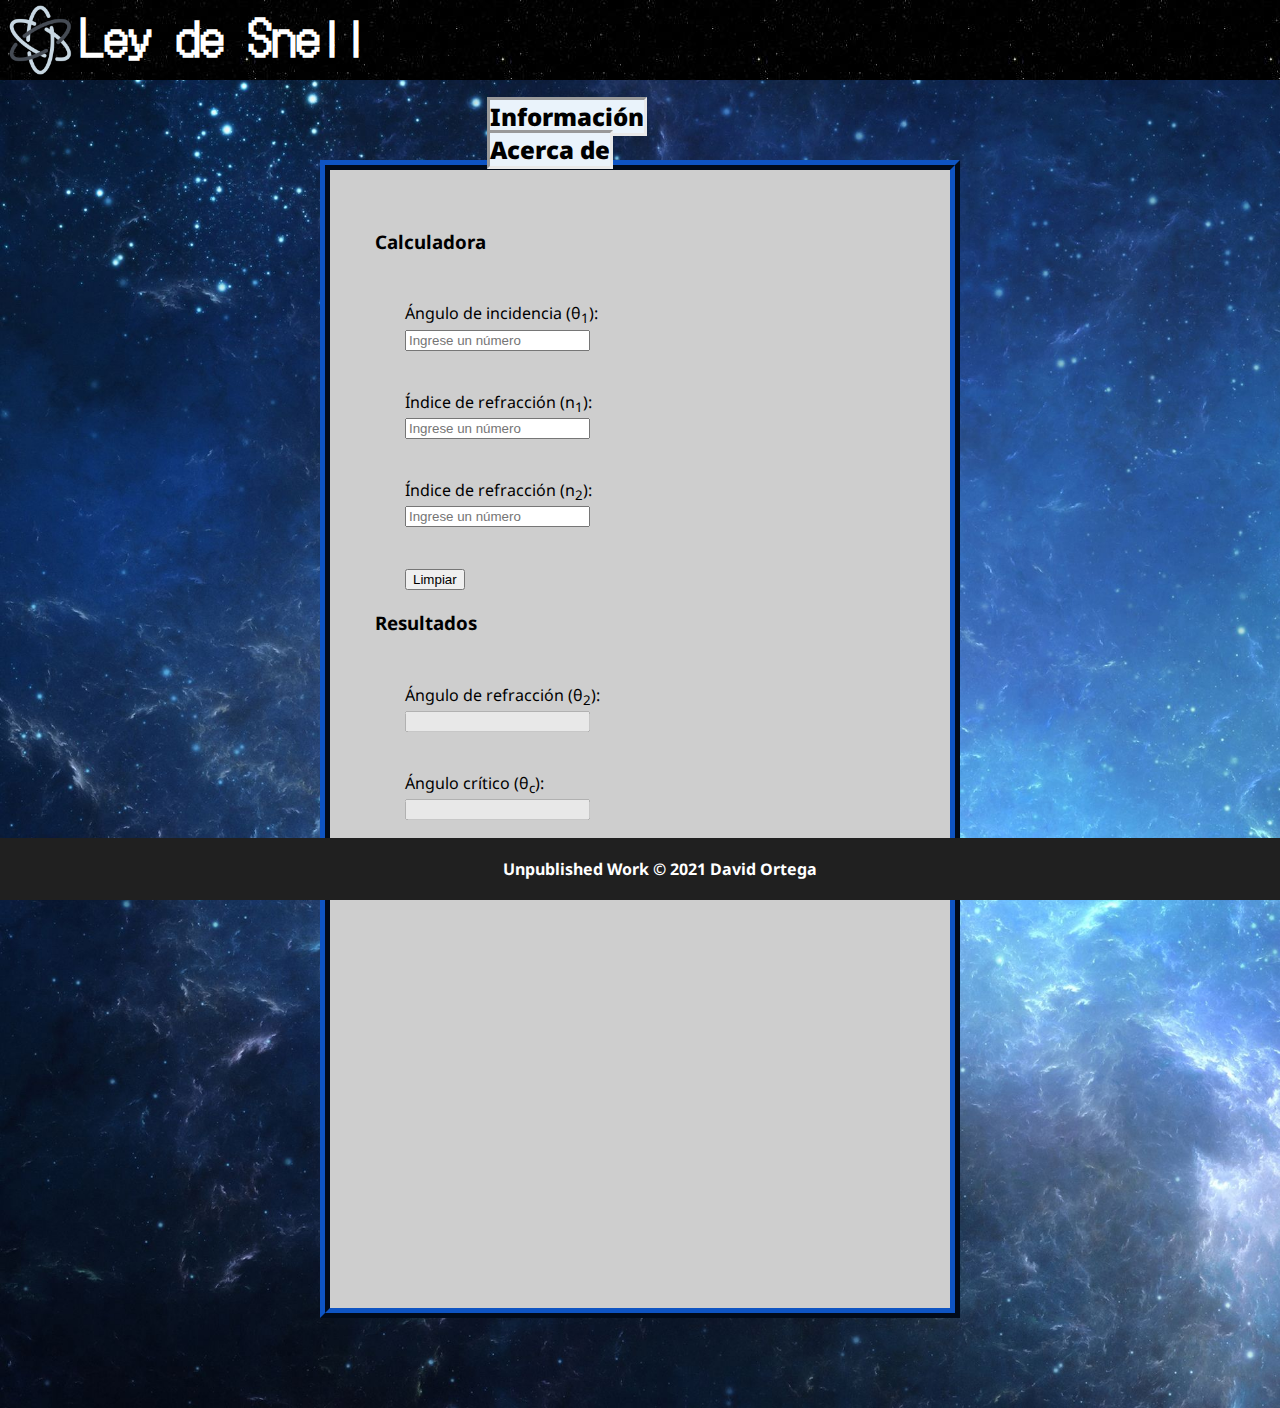
==== index.html @ 6e828c1d "Se agregaron nuevos cambios." ====
<!DOCTYPE html>
<html lang="es">
<head>
    <meta charset="UTF-8">
    <title>Ley de Snell</title>
    <meta content="David, Ortega" name="autor">
    <meta content="Ley de Snell" name="descripción">
    <meta content="Ley de Snell, Calculadora, Optica" name="palabras-principales">
    <link rel="stylesheet" href="miEstilo.css" type="text/css">
    <link rel="preconnect" href="https://fonts.gstatic.com">
    <link href="https://fonts.googleapis.com/css2?family=DotGothic16&family=Noto+Sans&display=swap" rel="stylesheet">
    <link rel="shortcut icon" href="Imagenes/favicon.ico">
</head>
<body>
<header>
    <!--Cabecera de la página-->
    <img src="Imagenes/physics.png" alt="Logo de física">
    <a href="index.html"><h1 id="tit_header">Ley de Snell</h1></a>
</header>
<nav>
    <!--Aquí iran los botones de mi página-->
    <div class="boton">
        <a href="información.html">Información</a>
        <a href="about_me.html">Acerca de</a>
    </div>
</nav>
<section>
    <!--Información general-->
    <div class="columna_uno">
        <h3>Calculadora</h3>
        <div>
            <label for="ang_inc">Ángulo de incidencia (θ<sub>1</sub>):</label><br>
            <input type="number" name="ang_inc" id="ang_inc" placeholder="Ingrese un número">
        </div>
        <div>
            <label for="n1">Índice de refracción (n<sub>1</sub>):</label><br>
            <input type="number" name="n1" id="n1" placeholder="Ingrese un número">
        </div>
        <div>
            <label for="n2">Índice de refracción (n<sub>2</sub>):</label><br>
            <input type="number" name="n2" id="n2" placeholder="Ingrese un número">
        </div>
        <div>
            <button type="button">Limpiar</button>
        </div>
    </div>
    <div class="columna_dos">
        <h3>Resultados</h3>
        <div>
            <label for="ang_ref">Ángulo de refracción (θ<sub>2</sub>):</label><br>
            <input type="number" name="ang_ref" id="ang_ref" disabled>
        </div>
        <div>
            <label for="ang_crit">Ángulo crítico (θ<sub>c</sub>):</label><br>
            <input type="number" name="ang_crit" id="ang_crit" disabled>
        </div>
        <div>
            <button type="button">Calcular</button>
        </div>
    </div>
    <canvas id="img_snell">
        El navegador no soporta canvas.
    </canvas>
</section>
<footer>
    <b>Unpublished Work © 2021 David Ortega</b>
</footer>
</body>
</html>
---- miEstilo.css ----
header{
    position: absolute;
    width: 100%;
    height: 80px;
    top: 0;
    background-image: url("Imagenes/73_26_7.jpg");
    background-repeat: repeat-x;

}

#tit_header{
    float: left;
    text-align: center;
    font-size: xxx-large;
    font-family: 'DotGothic16', sans-serif;
    margin: 0%;
    color: white;
    padding-right: 110px;
}

a{
    text-decoration: none;
}

body{
    font-family: 'Noto Sans', sans-serif;
    background: url("Imagenes/background.jpg") darkblue;
    background-size: cover;
    padding: 0px;
    margin: 0px;
}

header img {
    width: 80px;
    float: left;

}

nav{
    display: flex;
    position: relative;
    top: 50px; left: 0; right: 0;
    height: 20px;
    justify-content: space-around;
    align-content: center;
    padding: 10px 15px 110px 15px;
    margin: 10px 370px 10px 370px;


}

section{
    border-width: 10px;
    border-style: ridge;
    border-color: #08306f;
    background-color: #cecece;
    padding: 10px 15px 250px 15px;
    margin: 10px 320px 90px 320px;

}

#pag_info{
    border-width: 10px;
    border-style: ridge;
    border-color: #08306f;
    background-color: #cecece;
    padding: 10px 15px 130px 15px;
    margin: 10px 150px 90px 150px;

}

h2{
    font-size: xx-large ;
    color: cyan;
    -webkit-text-stroke: 0.5px black;

}

#img_ref{
    width: 420px;
    display:block;
    margin:auto;
}

#img_ref2{
    width: 420px;
    display:block;
    margin:auto;
    float: left;
    padding-right: 70px ;
}

#exp_ind{
    width: 30%;
    display: block;
    margin: 0;
}

table {
    border-collapse: separate;
    border-spacing: 5px;
    background-color: #08306f;
    color: #fff;
    margin: auto;
}
td, th {
    background: #cecece;
    color: #000;
    width: 50%;
}

caption{
    color: black;
    font-weight: bold;
}

#for_snell{
    width: 340px;
    margin-bottom: 200px;
}

#ej_snell{
    width: 300px;
    float: right;
    padding-right: 50%;
}

.video{
    text-align: center;
}


footer {
    text-align: center;
    position: fixed;
    color: white;
    left: 0;
    bottom: 0;
    width: 100%;
    background: #202020;
    padding: 20px;
}


div{
    padding: 30px 80px 10px 30px;
}

.columna_uno {
    float: left;
}

input::-webkit-outer-spin-button,
input::-webkit-inner-spin-button {
    -webkit-appearance: none;
    margin: 0;
}

.boton a{
    font-family: 'Noto Sans',Arial,sans-serif;
    font-size: 24px;
    font-weight: 900;
    background-color: #EAF3FB;
    text-decoration: none;
    color: #000000;
    border-top-width: 3px;
    border-right-width: 3px;
    border-bottom-width: 3px;
    border-left-width: 3px;
    border-top-style: solid;
    border-right-style: solid;
    border-bottom-style: solid;
    border-left-style: solid;
    border-top-color: #999999;
    border-right-color: #E9E9E9;
    border-bottom-color: #E9E9E9;
    border-left-color: #999999;
    margin: 72px;


}

.boton a:hover{
    font-family: 'Noto Sans',Arial,sans-serif;
    font-size: 24px;
    font-weight: 900;
    background-color: rgba(19, 188, 255, 0.87);
    text-decoration: none;
    color: #FFFFFF;
    border-top-width: 3px;
    border-right-width: 3px;
    border-bottom-width: 3px;
    border-left-width: 3px;
    border-top-style: solid;
    border-right-style: solid;
    border-bottom-style: solid;
    border-left-style: solid;
    border-top-color: #E9E9E9;
    border-right-color: #666666;
    border-bottom-color: #666666;
    border-left-color: #E9E9E9;
}

.sobre_mi {
    border-width: 10px;
    border-style: ridge;
    border-color: #08306f;
    background-color: #cecece;
    padding: 10px 15px 25px 15px;
    margin: 10px 270px 90px 270px;

}

.sobre_mi img{
    width: 420px;
    display:block;
    margin:auto;
}
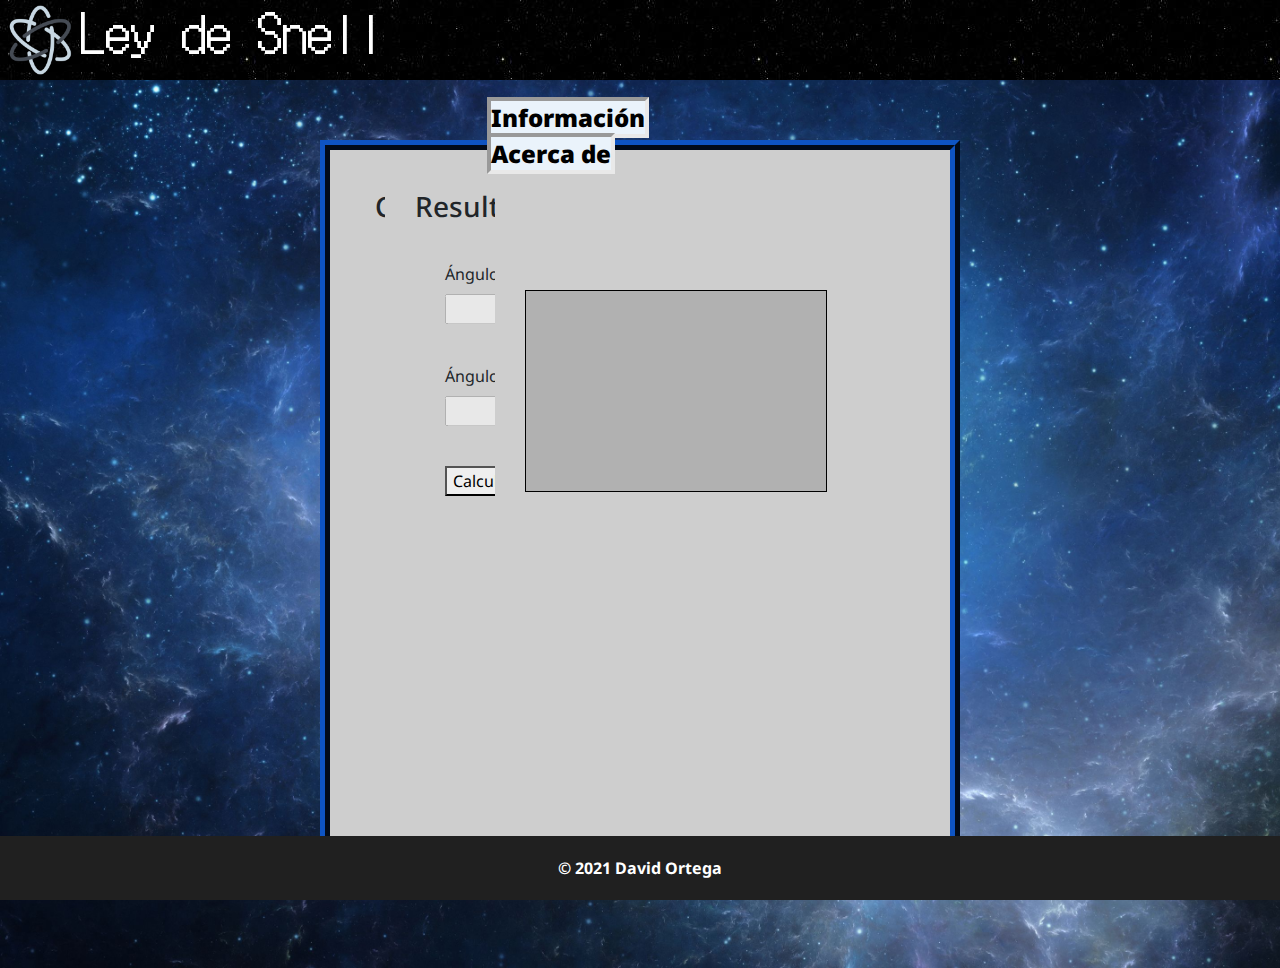
==== commit ff543a84: "Se agregaron las funciones de Javascript." ====
--- a/index.html
+++ b/index.html
@@ -2,14 +2,20 @@
 <html lang="es">
 <head>
     <meta charset="UTF-8">
+    <meta name="viewport" content="width=device-width, user-scalable=no">
     <title>Ley de Snell</title>
     <meta content="David, Ortega" name="autor">
     <meta content="Ley de Snell" name="descripción">
     <meta content="Ley de Snell, Calculadora, Optica" name="palabras-principales">
+    <link rel="stylesheet" href="https://stackpath.bootstrapcdn.com/bootstrap/4.3.1/css/bootstrap.min.css" integrity="sha384-ggOyR0iXCbMQv3Xipma34MD+dH/1fQ784/j6cY/iJTQUOhcWr7x9JvoRxT2MZw1T" crossorigin="anonymous">
     <link rel="stylesheet" href="miEstilo.css" type="text/css">
     <link rel="preconnect" href="https://fonts.gstatic.com">
     <link href="https://fonts.googleapis.com/css2?family=DotGothic16&family=Noto+Sans&display=swap" rel="stylesheet">
     <link rel="shortcut icon" href="Imagenes/favicon.ico">
+    <script src="https://code.jquery.com/jquery-3.3.1.slim.min.js" integrity="sha384-q8i/X+965DzO0rT7abK41JStQIAqVgRVzpbzo5smXKp4YfRvH+8abtTE1Pi6jizo" crossorigin="anonymous"></script>
+    <script src="https://cdnjs.cloudflare.com/ajax/libs/popper.js/1.14.7/umd/popper.min.js" integrity="sha384-UO2eT0CpHqdSJQ6hJty5KVphtPhzWj9WO1clHTMGa3JDZwrnQq4sF86dIHNDz0W1" crossorigin="anonymous"></script>
+    <script src="https://stackpath.bootstrapcdn.com/bootstrap/4.3.1/js/bootstrap.min.js" integrity="sha384-JjSmVgyd0p3pXB1rRibZUAYoIIy6OrQ6VrjIEaFf/nJGzIxFDsf4x0xIM+B07jRM" crossorigin="anonymous"></script>
+    <script type="text/javascript" src="misFunciones.js"></script>
 </head>
 <body>
 <header>
@@ -24,7 +30,7 @@
         <a href="about_me.html">Acerca de</a>
     </div>
 </nav>
-<section>
+<section id="pag_inicio">
     <!--Información general-->
     <div class="columna_uno">
         <h3>Calculadora</h3>
@@ -41,7 +47,7 @@
             <input type="number" name="n2" id="n2" placeholder="Ingrese un número">
         </div>
         <div>
-            <button type="button">Limpiar</button>
+            <button type="button" onclick="borrarCampos()">Limpiar</button>
         </div>
     </div>
     <div class="columna_dos">
@@ -55,15 +61,17 @@
             <input type="number" name="ang_crit" id="ang_crit" disabled>
         </div>
         <div>
-            <button type="button">Calcular</button>
+            <button type="button" onclick="myFunction()">Calcular</button>
         </div>
     </div>
-    <canvas id="img_snell">
+    <div id="divCanvas">
+    <canvas id="myCanvas" class="dibujo" width="300px" height="200px">
         El navegador no soporta canvas.
     </canvas>
+    </div>
 </section>
 <footer>
-    <b>Unpublished Work © 2021 David Ortega</b>
+    <b>© 2021 David Ortega</b>
 </footer>
 </body>
 </html>
--- a/miEstilo.css
+++ b/miEstilo.css
@@ -1,4 +1,4 @@
-header{
+header {
     position: absolute;
     width: 100%;
     height: 80px;
@@ -8,26 +8,26 @@
 
 }
 
-#tit_header{
+#tit_header {
     float: left;
     text-align: center;
-    font-size: xxx-large;
+    font-size: 325%;
     font-family: 'DotGothic16', sans-serif;
-    margin: 0%;
+    margin: 0;
     color: white;
     padding-right: 110px;
 }
 
-a{
+a {
     text-decoration: none;
 }
 
-body{
+body {
     font-family: 'Noto Sans', sans-serif;
     background: url("Imagenes/background.jpg") darkblue;
     background-size: cover;
-    padding: 0px;
-    margin: 0px;
+    padding: 0;
+    margin: 0;
 }
 
 header img {
@@ -36,10 +36,12 @@
 
 }
 
-nav{
+nav {
     display: flex;
     position: relative;
-    top: 50px; left: 0; right: 0;
+    top: 50px;
+    left: 0;
+    right: 0;
     height: 20px;
     justify-content: space-around;
     align-content: center;
@@ -49,17 +51,18 @@
 
 }
 
-section{
+#pag_inicio {
     border-width: 10px;
     border-style: ridge;
     border-color: #08306f;
     background-color: #cecece;
     padding: 10px 15px 250px 15px;
     margin: 10px 320px 90px 320px;
-
-}
-
-#pag_info{
+    display: flex;
+
+}
+
+#pag_info {
     border-width: 10px;
     border-style: ridge;
     border-color: #08306f;
@@ -69,28 +72,28 @@
 
 }
 
-h2{
-    font-size: xx-large ;
+h2 {
+    font-size: xx-large;
     color: cyan;
-    -webkit-text-stroke: 0.5px black;
-
-}
-
-#img_ref{
+    -webkit-text-stroke: 1px black;
+}
+
+
+#img_ref {
     width: 420px;
-    display:block;
-    margin:auto;
-}
-
-#img_ref2{
+    display: block;
+    margin: auto;
+}
+
+#img_ref2 {
     width: 420px;
-    display:block;
-    margin:auto;
-    float: left;
-    padding-right: 70px ;
-}
-
-#exp_ind{
+    display: block;
+    margin: auto;
+    float: left;
+    padding-right: 70px;
+}
+
+#exp_ind {
     width: 30%;
     display: block;
     margin: 0;
@@ -103,30 +106,33 @@
     color: #fff;
     margin: auto;
 }
+
 td, th {
     background: #cecece;
     color: #000;
     width: 50%;
 }
 
-caption{
+caption {
     color: black;
     font-weight: bold;
-}
-
-#for_snell{
+    margin-bottom: 100px;
+}
+
+#for_snell {
     width: 340px;
-    margin-bottom: 200px;
-}
-
-#ej_snell{
+    margin-bottom: 20px;
+}
+
+#ej_snell {
     width: 300px;
     float: right;
     padding-right: 50%;
 }
 
-.video{
+.video {
     text-align: center;
+    border: none;
 }
 
 
@@ -142,12 +148,20 @@
 }
 
 
-div{
+div {
     padding: 30px 80px 10px 30px;
 }
 
 .columna_uno {
     float: left;
+    padding-right: 10px;
+    overflow: hidden;
+    white-space: nowrap;
+}
+
+.columna_dos {
+    overflow: hidden;
+    white-space: nowrap;
 }
 
 input::-webkit-outer-spin-button,
@@ -156,17 +170,17 @@
     margin: 0;
 }
 
-.boton a{
-    font-family: 'Noto Sans',Arial,sans-serif;
+.boton a {
+    font-family: 'Noto Sans', Arial, sans-serif;
     font-size: 24px;
     font-weight: 900;
     background-color: #EAF3FB;
     text-decoration: none;
     color: #000000;
-    border-top-width: 3px;
-    border-right-width: 3px;
-    border-bottom-width: 3px;
-    border-left-width: 3px;
+    border-top-width: 4px;
+    border-right-width: 4px;
+    border-bottom-width: 4px;
+    border-left-width: 4px;
     border-top-style: solid;
     border-right-style: solid;
     border-bottom-style: solid;
@@ -180,17 +194,17 @@
 
 }
 
-.boton a:hover{
-    font-family: 'Noto Sans',Arial,sans-serif;
+.boton a:hover {
+    font-family: 'Noto Sans', Arial, sans-serif;
     font-size: 24px;
     font-weight: 900;
     background-color: rgba(19, 188, 255, 0.87);
     text-decoration: none;
     color: #FFFFFF;
-    border-top-width: 3px;
-    border-right-width: 3px;
-    border-bottom-width: 3px;
-    border-left-width: 3px;
+    border-top-width: 4px;
+    border-right-width: 4px;
+    border-bottom-width: 4px;
+    border-left-width: 4px;
     border-top-style: solid;
     border-right-style: solid;
     border-bottom-style: solid;
@@ -211,8 +225,16 @@
 
 }
 
-.sobre_mi img{
+.sobre_mi img {
     width: 420px;
-    display:block;
-    margin:auto;
-}+    display: block;
+    margin: auto;
+}
+
+.dibujo {
+    border: 1px solid #000000;
+    background: #b1b1b1;
+    margin: 100px 50px 0 0;
+
+}
+
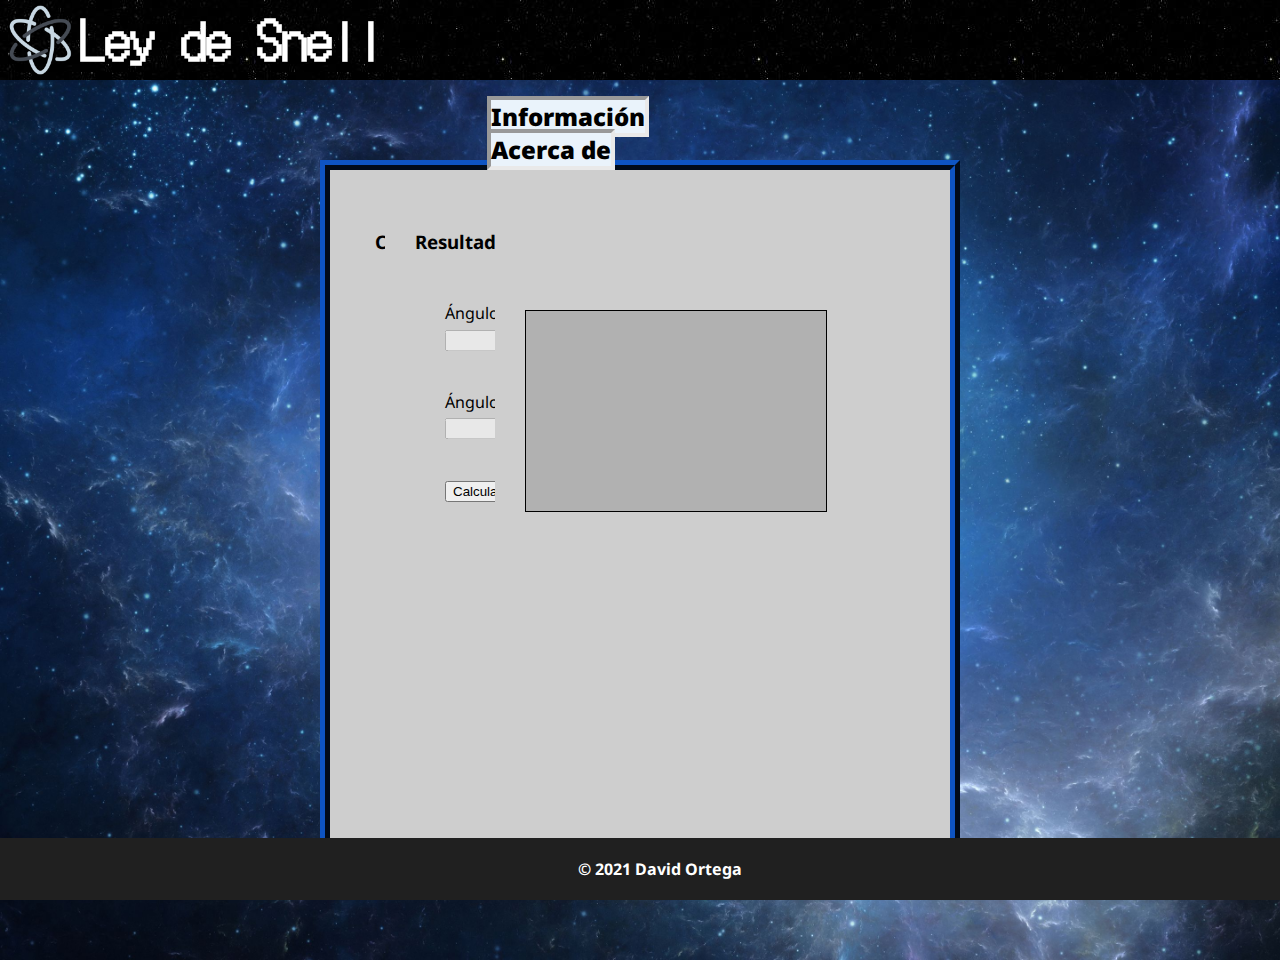
==== commit 9b5518fc: "Cambios javascript." ====
--- a/index.html
+++ b/index.html
@@ -7,14 +7,10 @@
     <meta content="David, Ortega" name="autor">
     <meta content="Ley de Snell" name="descripción">
     <meta content="Ley de Snell, Calculadora, Optica" name="palabras-principales">
-    <link rel="stylesheet" href="https://stackpath.bootstrapcdn.com/bootstrap/4.3.1/css/bootstrap.min.css" integrity="sha384-ggOyR0iXCbMQv3Xipma34MD+dH/1fQ784/j6cY/iJTQUOhcWr7x9JvoRxT2MZw1T" crossorigin="anonymous">
     <link rel="stylesheet" href="miEstilo.css" type="text/css">
     <link rel="preconnect" href="https://fonts.gstatic.com">
     <link href="https://fonts.googleapis.com/css2?family=DotGothic16&family=Noto+Sans&display=swap" rel="stylesheet">
     <link rel="shortcut icon" href="Imagenes/favicon.ico">
-    <script src="https://code.jquery.com/jquery-3.3.1.slim.min.js" integrity="sha384-q8i/X+965DzO0rT7abK41JStQIAqVgRVzpbzo5smXKp4YfRvH+8abtTE1Pi6jizo" crossorigin="anonymous"></script>
-    <script src="https://cdnjs.cloudflare.com/ajax/libs/popper.js/1.14.7/umd/popper.min.js" integrity="sha384-UO2eT0CpHqdSJQ6hJty5KVphtPhzWj9WO1clHTMGa3JDZwrnQq4sF86dIHNDz0W1" crossorigin="anonymous"></script>
-    <script src="https://stackpath.bootstrapcdn.com/bootstrap/4.3.1/js/bootstrap.min.js" integrity="sha384-JjSmVgyd0p3pXB1rRibZUAYoIIy6OrQ6VrjIEaFf/nJGzIxFDsf4x0xIM+B07jRM" crossorigin="anonymous"></script>
     <script type="text/javascript" src="misFunciones.js"></script>
 </head>
 <body>
@@ -65,9 +61,9 @@
         </div>
     </div>
     <div id="divCanvas">
-    <canvas id="myCanvas" class="dibujo" width="300px" height="200px">
-        El navegador no soporta canvas.
-    </canvas>
+        <canvas id="myCanvas" class="dibujo" width="300px" height="200px">
+            El navegador no soporta canvas.
+        </canvas>
     </div>
 </section>
 <footer>
--- a/miEstilo.css
+++ b/miEstilo.css
@@ -235,6 +235,7 @@
     border: 1px solid #000000;
     background: #b1b1b1;
     margin: 100px 50px 0 0;
-
-}
-
+    float: right;
+
+}
+
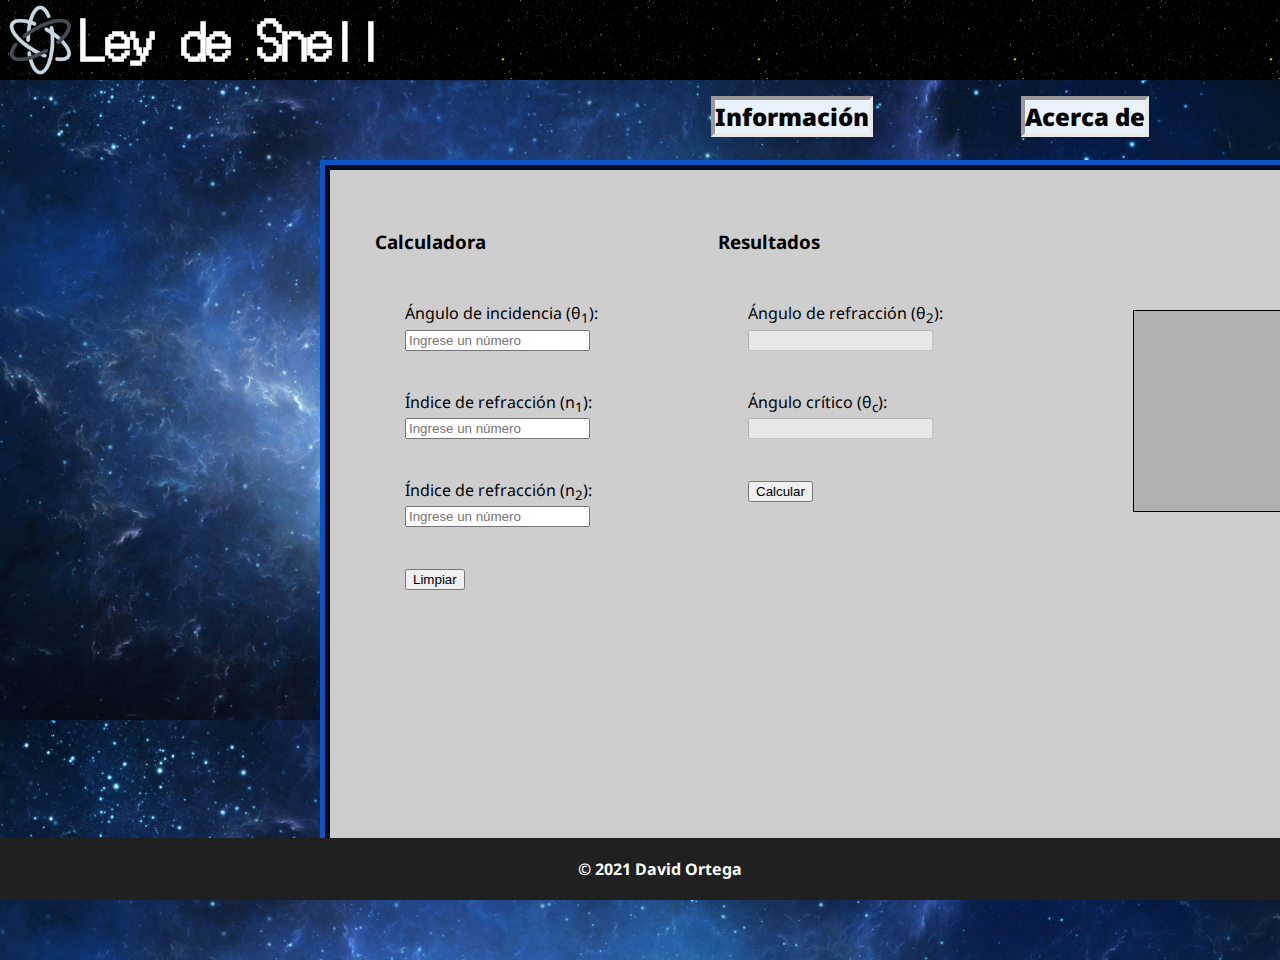
==== commit e661b6dd: "Correciones." ====
--- a/index.html
+++ b/index.html
@@ -12,6 +12,13 @@
     <link href="https://fonts.googleapis.com/css2?family=DotGothic16&family=Noto+Sans&display=swap" rel="stylesheet">
     <link rel="shortcut icon" href="Imagenes/favicon.ico">
     <script type="text/javascript" src="misFunciones.js"></script>
+    <style>
+        @media (max-width: 1500px) and (min-width: 800px) {
+            body{
+                position: absolute;
+            }
+        }
+    </style>
 </head>
 <body>
 <header>
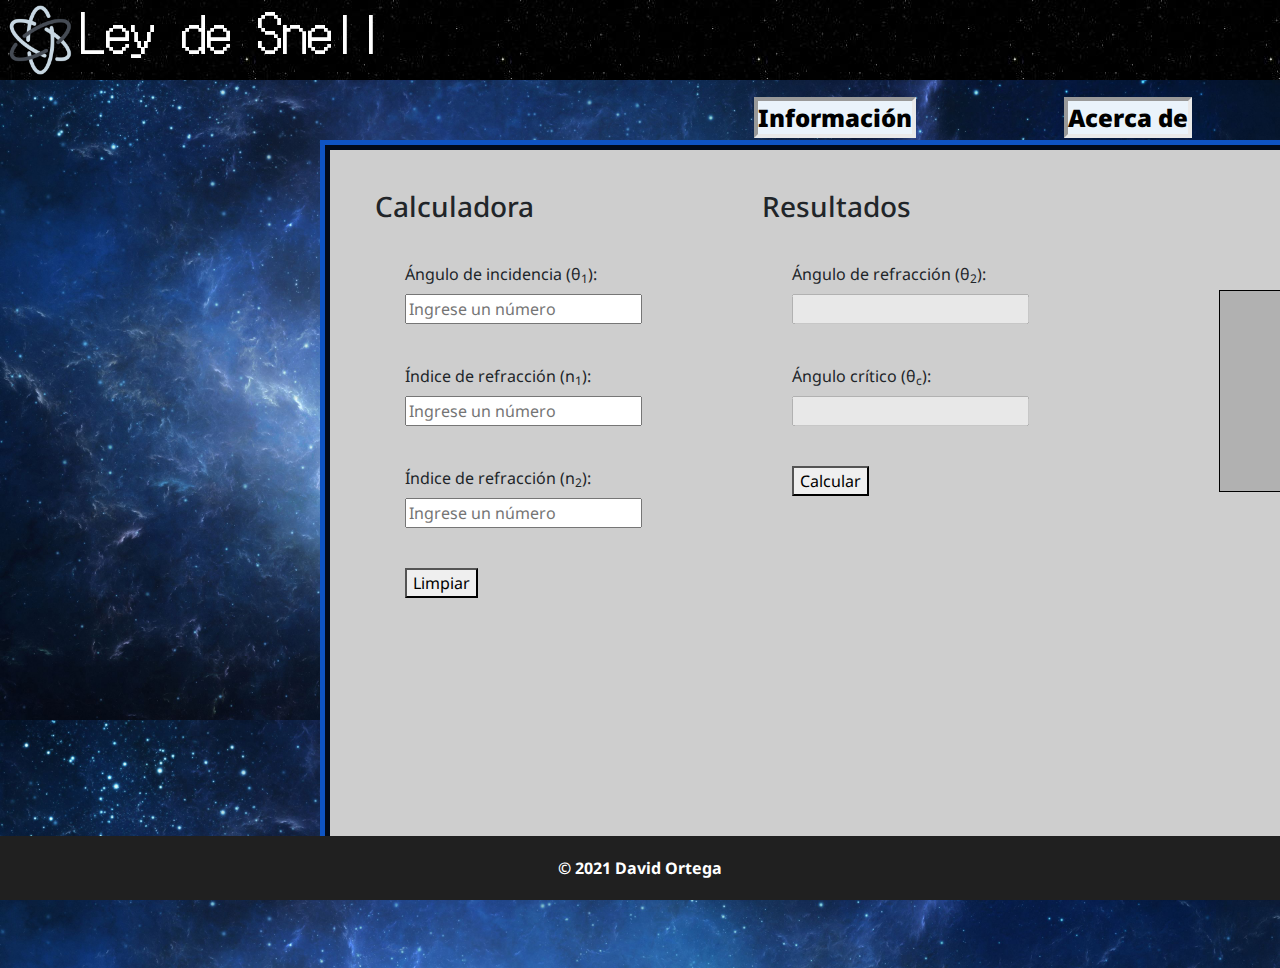
==== commit 903fad4f: "Se realizaron cambios." ====
--- a/index.html
+++ b/index.html
@@ -7,10 +7,21 @@
     <meta content="David, Ortega" name="autor">
     <meta content="Ley de Snell" name="descripción">
     <meta content="Ley de Snell, Calculadora, Optica" name="palabras-principales">
+    <link rel="stylesheet" href="https://stackpath.bootstrapcdn.com/bootstrap/4.3.1/css/bootstrap.min.css"
+          integrity="sha384-ggOyR0iXCbMQv3Xipma34MD+dH/1fQ784/j6cY/iJTQUOhcWr7x9JvoRxT2MZw1T" crossorigin="anonymous">
     <link rel="stylesheet" href="miEstilo.css" type="text/css">
     <link rel="preconnect" href="https://fonts.gstatic.com">
     <link href="https://fonts.googleapis.com/css2?family=DotGothic16&family=Noto+Sans&display=swap" rel="stylesheet">
     <link rel="shortcut icon" href="Imagenes/favicon.ico">
+    <script src="https://code.jquery.com/jquery-3.3.1.slim.min.js"
+            integrity="sha384-q8i/X+965DzO0rT7abK41JStQIAqVgRVzpbzo5smXKp4YfRvH+8abtTE1Pi6jizo"
+            crossorigin="anonymous"></script>
+    <script src="https://cdnjs.cloudflare.com/ajax/libs/popper.js/1.14.7/umd/popper.min.js"
+            integrity="sha384-UO2eT0CpHqdSJQ6hJty5KVphtPhzWj9WO1clHTMGa3JDZwrnQq4sF86dIHNDz0W1"
+            crossorigin="anonymous"></script>
+    <script src="https://stackpath.bootstrapcdn.com/bootstrap/4.3.1/js/bootstrap.min.js"
+            integrity="sha384-JjSmVgyd0p3pXB1rRibZUAYoIIy6OrQ6VrjIEaFf/nJGzIxFDsf4x0xIM+B07jRM"
+            crossorigin="anonymous"></script>
     <script type="text/javascript" src="misFunciones.js"></script>
     <style>
         @media (max-width: 1500px) and (min-width: 800px) {
